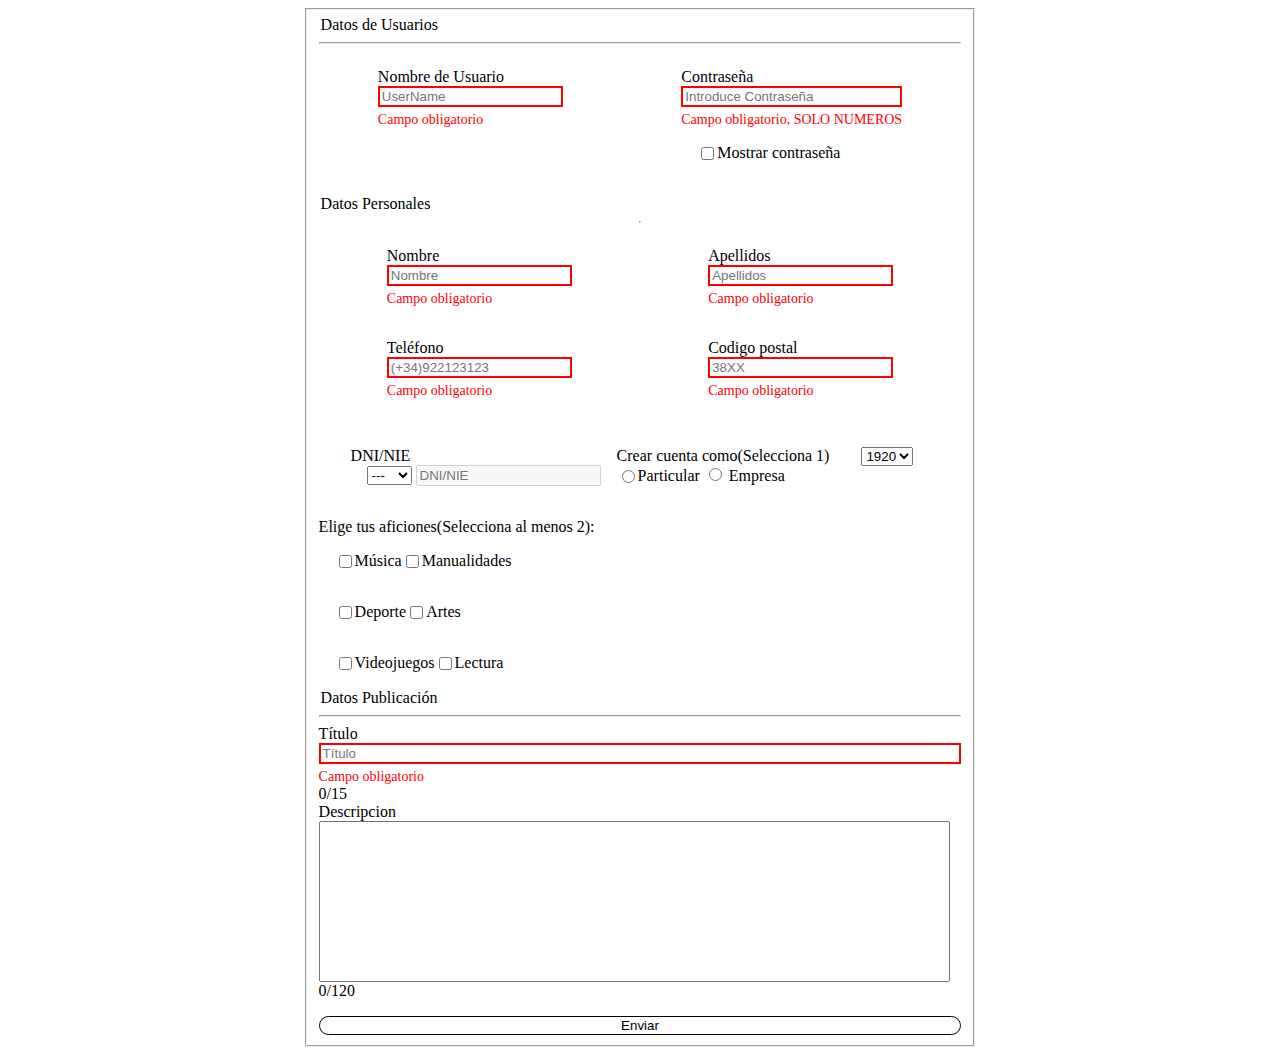
==== ut04-02/index.html @ b4a2de7b "Cambios" ====
<!DOCTYPE html>
<html lang="en">

<head>
    <meta charset="UTF-8">
    <meta name="viewport" content="width=device-width, initial-scale=1.0">
    <link rel="preload" href="css/style.css" as="style">
    <link href="css/style.css" rel="stylesheet">
    <title>Formulario 1 DEW</title>
</head>

<body>
    <form id="frm" method="post" action="https://www.w3schools.com/action_page.php" class="formulario">
        <fieldset>
            <div class="datos-usuario">
                <legend>Datos de Usuarios</legend>
                <hr>
                <div class="user">
                    <div>
                        <label for="NombreUsuario">Nombre de Usuario</label>
                        <input type="text" name="NombreUsuario" placeholder="UserName" minlength="4" maxlength="20" required>
                        <span class="error-message">Campo obligatorio</span>
                    </div>
                    <div>
                        <label for="Contrasena">Contraseña</label>
                        <input type="password" id="pass" name="Contrasena" maxlength="8" pattern="[0-9]{8}" placeholder="Introduce Contraseña" required>
                        <span class="error-message">Campo obligatorio, SOLO NUMEROS</span>
                        <div>
                            <input onchange="passChange()" id="checkpass" name="checkpass" type="checkbox">
                            <label id="checkpassLabel" for="checkpass">Mostrar contraseña</label>
                        </div>
                    </div>
                </div>
            </div>
            <div class="datos-personales">
                <legend>Datos Personales</legend>
                <hr>
                <div class="personal">
                    <div>
                        <label for="Nombre">Nombre</label>
                        <input type="text" name="Nombre" id="name" placeholder="Nombre" minlength="4" maxlength="20" required>
                        <span class="error-message">Campo obligatorio</span>
                    </div>
                    <div>
                        <label for="Apellidos">Apellidos</label>
                        <input type="text" name="Apellidos" placeholder="Apellidos" minlength="4" maxlength="20" required>
                        <span class="error-message">Campo obligatorio</span>
                    </div>
                </div>
                <div class="personal">
                    <div>
                        <label for="Telefono ">Teléfono</label>
                        <input id="telInput" type="tel" name="Telefono" placeholder="(+34)922123123" pattern="\(\+34\)922[0-9]{6}" maxlength="14" required>
                        <span class="error-message">Campo obligatorio</span>
                    </div>
                    <div>
                        <label for="CodigoPostal">Codigo postal</label>
                        <input type="text" id="postal" name="CodigoPostal" placeholder="38XX" pattern="38[0-9]{3}"
                            required>
                        <span class="error-message">Campo obligatorio</span>
                    </div>
                </div>
                <div class="personal-second">
                    <div>
                        <label for="dni">DNI/NIE</label>
                        <span class="error" id="dniError"></span>
                        <div>
                            <select id="stateSelect" onchange="ChangeState()" name="TipoDocumento" class="select-dni" required>
                                <option value="none" hidden selected>---</option>
                                <option value="DNI">DNI</option>
                                <option value="NIE">NIE</option>
                            </select>
                            <input id="dni" type="text" name="DniNie" placeholder="DNI/NIE" maxlength="9" disabled
                                required>
                        </div>
                    </div>
                    <div>
                        <label>Crear cuenta como(Selecciona 1)</label>
                        <div class="account">
                            <input name="CuentaComo1" value="Particular" type="radio">
                            <label for="CuentaComo">Particular</h>
                            <input name="CuentaComo2" value="Empresa" type="radio">
                            <label for="CuentaComo">Empresa</label>
                        </div>
                        <span id="errorRadio" class="error"></span>
                    </div>
                    <div>
                        <select id="year-select" name="AnioNacimiento">
                        </select>
                    </div>
                </div>
                <div class="row-account">
                    <label>Elige tus aficiones(Selecciona al menos 2):</label>
                    <div>
                        <input name="hobbie" value="Musica" type="checkbox" id="hobbie1">
                        <label for="hobbie1">Música</label>
                        <input name="hobbie" value="Manualidades" type="checkbox" id="hobbie2">
                        <label for="hobbie2">Manualidades</label>
                    </div>
                    <div>
                        <input name="hobbie" value="Deportes" type="checkbox" id="hobbie3">
                        <label for="hobbie3">Deporte</label>
                        <input name="hobbie" value="Artes" type="checkbox" id="hobbie4">
                        <label for="hobbie4">Artes</label>
                    </div>
                    <div>
                        <input name="hobbie" value="Videojuegos" type="checkbox" id="hobbie5">
                        <label for="hobbie5">Videojuegos</label>
                        <input name="hobbie" value="Lectura" type="checkbox" id="hobbie6">
                        <label for="hobbie6">Lectura</label>
                    </div>
                </div>
                <span id="errorCheck" class="error"></span>
            <div class="datos-publicacion">
                <legend>Datos Publicación</legend>
                <hr>
                <div class="text-area">
                    <label for="PublicacionTitulo">Título</label>
                    <input id="title" name="PublicacionTitulo" type="text" minlength="4" maxlength="15" placeholder="Título" required>
                    <span class="error-message">Campo obligatorio</span>
                    <span id="titleCount">0/15</span>
                    <label for="PublicacionDescripcion" rows="4" cols="50">Descripcion</label>
                    <textarea id="area" name="PublicacionDescripcion" minlength="4" maxlength="120" required></textarea>
                    <span class="error-message">Campo obligatorio</span>
                    <span id="areaCount">0/120</span>
                </div>
            </div>
            <button type="submit">Enviar</button>
        </fieldset>
    </form>
</body>
<script src="js/script.js"></script>

</html>
---- ut04-02/css/style.css ----
button {
    border: solid;
    border-radius: 1rem;
    border-width: 0.1rem;
    color: var(--header);
    background-color: var(--fondo);
    margin-top: 1rem;
  }

  input:valid {
    border: 2px solid green;
  }

  input:invalid {
    border: 2px solid red;
  }

  input:invalid + .error-message {
    display: block;
    color: red;
    font-size: 14px;
    margin-top: 5px;
  }

  .error-message {
    display: none;
  }

.formulario {
    display: flex;
    flex-direction: column;
    align-items: center;
}

.error {
    color: red;
    font-size: 14px;
    display: none;  
}

.user {
    display: flex;
    flex-direction: row;
    justify-content: space-around; 
}

.user div {
    display: flex;
    flex-direction: column;
    padding: 1rem;
}

.user div div {
    display: flex;
    flex-direction: row;
}

.datos-personales {
    display: flex;
    flex-direction: column;

}

.personal label {
    display: block;
}

.personal {
    display: flex;
    flex-direction: row;
    justify-content: space-around; 
}

.personal div {
    padding: 1rem;
}

.personal-second {
    display: flex;
    flex-direction: row;
    padding: 2rem;
}

.personal-second > div {
    margin-right: 1rem;
}

.personal-second select {
    margin-left: 1rem;
}

.account{
    display: flex;
    flex-direction: row;
}

.text-area {
    display: flex;
    flex-direction: column;
}

textarea {
    width: 625px; height: 155px;
    resize: none;
}

.row-account{
    display: flex;
    flex-direction: column;
}

.row-account div {
    display: flex;
    flex-direction: row;
    margin: 1rem;
}

.word {
    justify-content: end;
}
---- ut04-02/css/style.css ----
button {
    border: solid;
    border-radius: 1rem;
    border-width: 0.1rem;
    color: var(--header);
    background-color: var(--fondo);
    margin-top: 1rem;
  }

  input:valid {
    border: 2px solid green;
  }

  input:invalid {
    border: 2px solid red;
  }

  input:invalid + .error-message {
    display: block;
    color: red;
    font-size: 14px;
    margin-top: 5px;
  }

  .error-message {
    display: none;
  }

.formulario {
    display: flex;
    flex-direction: column;
    align-items: center;
}

.error {
    color: red;
    font-size: 14px;
    display: none;  
}

.user {
    display: flex;
    flex-direction: row;
    justify-content: space-around; 
}

.user div {
    display: flex;
    flex-direction: column;
    padding: 1rem;
}

.user div div {
    display: flex;
    flex-direction: row;
}

.datos-personales {
    display: flex;
    flex-direction: column;

}

.personal label {
    display: block;
}

.personal {
    display: flex;
    flex-direction: row;
    justify-content: space-around; 
}

.personal div {
    padding: 1rem;
}

.personal-second {
    display: flex;
    flex-direction: row;
    padding: 2rem;
}

.personal-second > div {
    margin-right: 1rem;
}

.personal-second select {
    margin-left: 1rem;
}

.account{
    display: flex;
    flex-direction: row;
}

.text-area {
    display: flex;
    flex-direction: column;
}

textarea {
    width: 625px; height: 155px;
    resize: none;
}

.row-account{
    display: flex;
    flex-direction: column;
}

.row-account div {
    display: flex;
    flex-direction: row;
    margin: 1rem;
}

.word {
    justify-content: end;
}
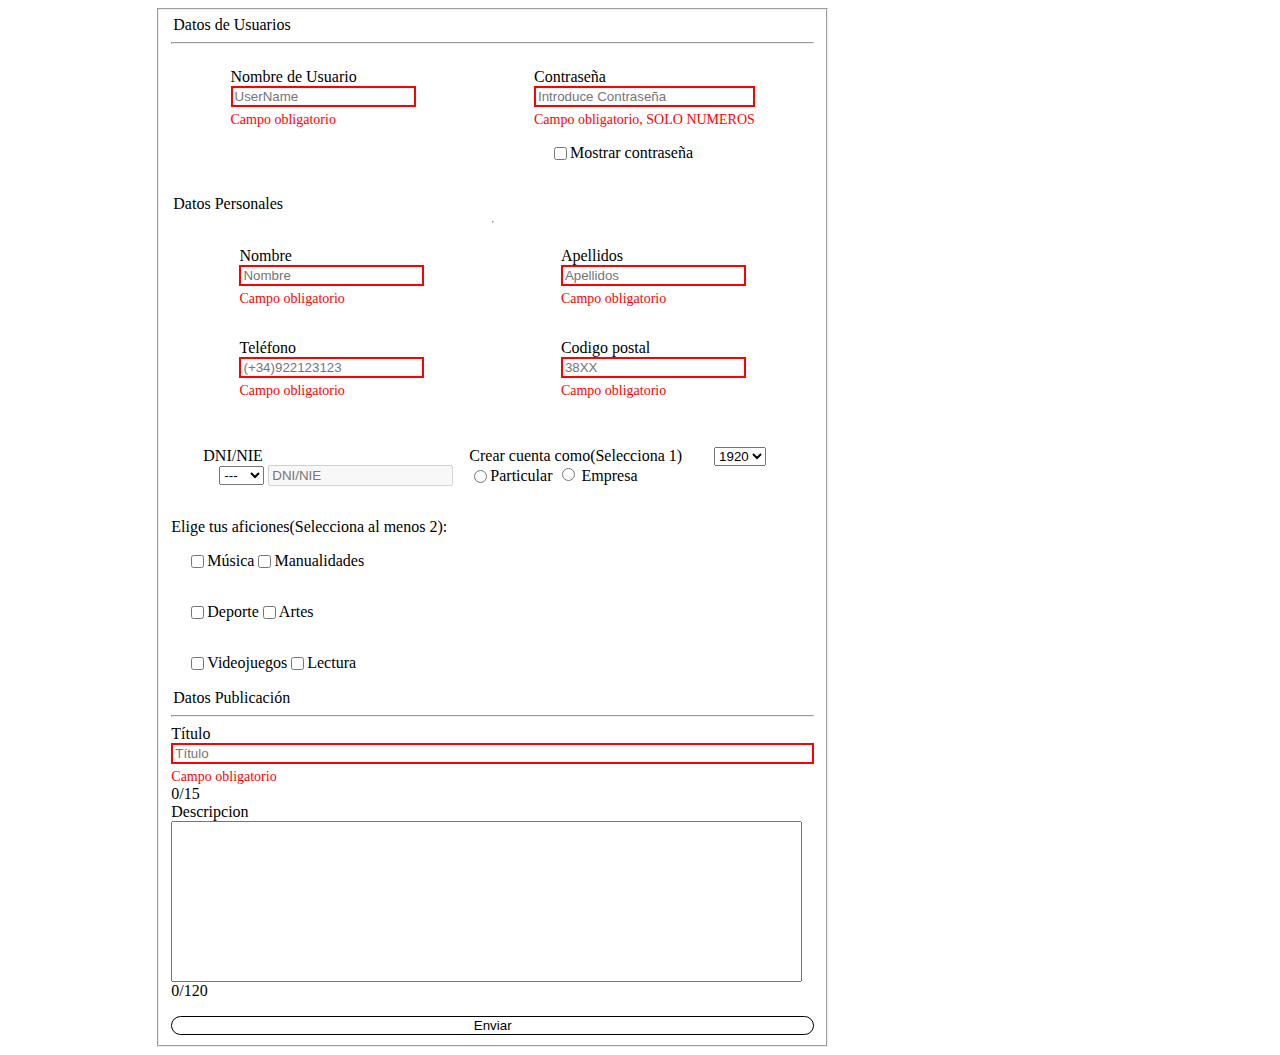
==== commit b4a2dd9c: "Cambios" ====
--- a/ut04-02/index.html
+++ b/ut04-02/index.html
@@ -10,124 +10,139 @@
 </head>
 
 <body>
-    <form id="frm" method="post" action="https://www.w3schools.com/action_page.php" class="formulario">
-        <fieldset>
-            <div class="datos-usuario">
-                <legend>Datos de Usuarios</legend>
-                <hr>
-                <div class="user">
-                    <div>
-                        <label for="NombreUsuario">Nombre de Usuario</label>
-                        <input type="text" name="NombreUsuario" placeholder="UserName" minlength="4" maxlength="20" required>
-                        <span class="error-message">Campo obligatorio</span>
-                    </div>
-                    <div>
-                        <label for="Contrasena">Contraseña</label>
-                        <input type="password" id="pass" name="Contrasena" maxlength="8" pattern="[0-9]{8}" placeholder="Introduce Contraseña" required>
-                        <span class="error-message">Campo obligatorio, SOLO NUMEROS</span>
+    <div class="div-principal">
+        <form id="frm" method="post" novalidate action="https://www.w3schools.com/action_page.php" class="formulario">
+            <fieldset>
+                <div class="datos-usuario">
+                    <legend>Datos de Usuarios</legend>
+                    <hr>
+                    <div class="user">
                         <div>
-                            <input onchange="passChange()" id="checkpass" name="checkpass" type="checkbox">
-                            <label id="checkpassLabel" for="checkpass">Mostrar contraseña</label>
+                            <label for="NombreUsuario">Nombre de Usuario</label>
+                            <input type="text" name="NombreUsuario" placeholder="UserName" minlength="4" maxlength="20"
+                                required>
+                            <span class="error-message">Campo obligatorio</span>
+                        </div>
+                        <div>
+                            <label for="Contrasena">Contraseña</label>
+                            <input type="password" id="pass" name="Contrasena" maxlength="8" pattern="[0-9]{8}"
+                                placeholder="Introduce Contraseña" required>
+                            <span class="error-message">Campo obligatorio, SOLO NUMEROS</span>
+                            <div>
+                                <input onchange="passChange()" id="checkpass" name="checkpass" type="checkbox">
+                                <label id="checkpassLabel" for="checkpass">Mostrar contraseña</label>
+                            </div>
                         </div>
                     </div>
                 </div>
-            </div>
-            <div class="datos-personales">
-                <legend>Datos Personales</legend>
-                <hr>
-                <div class="personal">
-                    <div>
-                        <label for="Nombre">Nombre</label>
-                        <input type="text" name="Nombre" id="name" placeholder="Nombre" minlength="4" maxlength="20" required>
-                        <span class="error-message">Campo obligatorio</span>
-                    </div>
-                    <div>
-                        <label for="Apellidos">Apellidos</label>
-                        <input type="text" name="Apellidos" placeholder="Apellidos" minlength="4" maxlength="20" required>
-                        <span class="error-message">Campo obligatorio</span>
-                    </div>
-                </div>
-                <div class="personal">
-                    <div>
-                        <label for="Telefono ">Teléfono</label>
-                        <input id="telInput" type="tel" name="Telefono" placeholder="(+34)922123123" pattern="\(\+34\)922[0-9]{6}" maxlength="14" required>
-                        <span class="error-message">Campo obligatorio</span>
-                    </div>
-                    <div>
-                        <label for="CodigoPostal">Codigo postal</label>
-                        <input type="text" id="postal" name="CodigoPostal" placeholder="38XX" pattern="38[0-9]{3}"
-                            required>
-                        <span class="error-message">Campo obligatorio</span>
-                    </div>
-                </div>
-                <div class="personal-second">
-                    <div>
-                        <label for="dni">DNI/NIE</label>
-                        <span class="error" id="dniError"></span>
+                <div class="datos-personales">
+                    <legend>Datos Personales</legend>
+                    <hr>
+                    <div class="personal">
                         <div>
-                            <select id="stateSelect" onchange="ChangeState()" name="TipoDocumento" class="select-dni" required>
-                                <option value="none" hidden selected>---</option>
-                                <option value="DNI">DNI</option>
-                                <option value="NIE">NIE</option>
-                            </select>
-                            <input id="dni" type="text" name="DniNie" placeholder="DNI/NIE" maxlength="9" disabled
+                            <label for="Nombre">Nombre</label>
+                            <input type="text" name="Nombre" id="name" placeholder="Nombre" minlength="4" maxlength="20"
                                 required>
+                            <span class="error-message">Campo obligatorio</span>
+                        </div>
+                        <div>
+                            <label for="Apellidos">Apellidos</label>
+                            <input type="text" name="Apellidos" placeholder="Apellidos" minlength="4" maxlength="20"
+                                required>
+                            <span class="error-message">Campo obligatorio</span>
                         </div>
                     </div>
-                    <div>
-                        <label>Crear cuenta como(Selecciona 1)</label>
-                        <div class="account">
-                            <input name="CuentaComo1" value="Particular" type="radio">
-                            <label for="CuentaComo">Particular</h>
-                            <input name="CuentaComo2" value="Empresa" type="radio">
-                            <label for="CuentaComo">Empresa</label>
+                    <div class="personal">
+                        <div>
+                            <label for="Telefono ">Teléfono</label>
+                            <input id="telInput" type="tel" name="Telefono" placeholder="(+34)922123123"
+                                pattern="\(\+34\)922[0-9]{6}" maxlength="14" required>
+                            <span class="error-message">Campo obligatorio</span>
                         </div>
-                        <span id="errorRadio" class="error"></span>
+                        <div>
+                            <label for="CodigoPostal">Codigo postal</label>
+                            <input type="text" id="postal" name="CodigoPostal" placeholder="38XX" pattern="38[0-9]{3}"
+                                required>
+                            <span class="error-message">Campo obligatorio</span>
+                        </div>
                     </div>
-                    <div>
-                        <select id="year-select" name="AnioNacimiento">
-                        </select>
+                    <div class="personal-second">
+                        <div>
+                            <label for="dni">DNI/NIE</label>
+                            <span class="error" id="dniError"></span>
+                            <div>
+                                <select id="stateSelect" onchange="ChangeState()" name="TipoDocumento"
+                                    class="select-dni" required>
+                                    <option value="none" hidden selected>---</option>
+                                    <option value="DNI">DNI</option>
+                                    <option value="NIE">NIE</option>
+                                </select>
+                                <input id="dni" type="text" name="DniNie" placeholder="DNI/NIE" maxlength="9" disabled
+                                    required>
+                            </div>
+                            <span id="errorDniText"></span>
+                        </div>
+                        <div>
+                            <label>Crear cuenta como(Selecciona 1)</label>
+                            <div class="account">
+                                <input name="CuentaComo" value="Particular" type="radio">
+                                <label for="CuentaComo">Particular</h>
+                                    <input name="CuentaComo" value="Empresa" type="radio">
+                                    <label for="CuentaComo">Empresa</label>
+                            </div>
+                            <span id="errorRadio" class="error"></span>
+                        </div>
+                        <div>
+                            <select id="year-select" name="AnioNacimiento">
+                            </select>
+                        </div>
                     </div>
-                </div>
-                <div class="row-account">
-                    <label>Elige tus aficiones(Selecciona al menos 2):</label>
-                    <div>
-                        <input name="hobbie" value="Musica" type="checkbox" id="hobbie1">
-                        <label for="hobbie1">Música</label>
-                        <input name="hobbie" value="Manualidades" type="checkbox" id="hobbie2">
-                        <label for="hobbie2">Manualidades</label>
+                    <div class="row-account">
+                        <label>Elige tus aficiones(Selecciona al menos 2):</label>
+                        <div>
+                            <input name="Aficiones" value="Musica" type="checkbox" id="hobbie1">
+                            <label for="Aficiones1">Música</label>
+                            <input name="Aficiones" value="Manualidades" type="checkbox" id="hobbie2">
+                            <label for="Aficiones2">Manualidades</label>
+                        </div>
+                        <div>
+                            <input name="Aficiones" value="Deportes" type="checkbox" id="hobbie3">
+                            <label for="Aficiones3">Deporte</label>
+                            <input name="Aficiones" value="Artes" type="checkbox" id="hobbie4">
+                            <label for="Aficiones4">Artes</label>
+                        </div>
+                        <div>
+                            <input name="Aficiones" value="Videojuegos" type="checkbox" id="hobbie5">
+                            <label for="Aficiones5">Videojuegos</label>
+                            <input name="Aficiones" value="Lectura" type="checkbox" id="hobbie6">
+                            <label for="Aficiones6">Lectura</label>
+                        </div>
+                        <input type="hidden" id="aficionesFormat" name="Aficiones">
                     </div>
-                    <div>
-                        <input name="hobbie" value="Deportes" type="checkbox" id="hobbie3">
-                        <label for="hobbie3">Deporte</label>
-                        <input name="hobbie" value="Artes" type="checkbox" id="hobbie4">
-                        <label for="hobbie4">Artes</label>
+                    <span id="errorCheck" class="error"></span>
+                    <div class="datos-publicacion">
+                        <legend>Datos Publicación</legend>
+                        <hr>
+                        <div class="text-area">
+                            <label for="PublicacionTitulo">Título</label>
+                            <input id="title" name="PublicacionTitulo" type="text" minlength="4" maxlength="15"
+                                placeholder="Título" required>
+                            <span class="error-message">Campo obligatorio</span>
+                            <span id="titleCount">0/15</span>
+                            <label for="PublicacionDescripcion" rows="4" cols="50">Descripcion</label>
+                            <textarea id="area" name="PublicacionDescripcion" minlength="4" maxlength="120"
+                                required></textarea>
+                            <span class="error-message">Campo obligatorio</span>
+                            <span id="areaCount">0/120</span>
+                        </div>
                     </div>
-                    <div>
-                        <input name="hobbie" value="Videojuegos" type="checkbox" id="hobbie5">
-                        <label for="hobbie5">Videojuegos</label>
-                        <input name="hobbie" value="Lectura" type="checkbox" id="hobbie6">
-                        <label for="hobbie6">Lectura</label>
-                    </div>
-                </div>
-                <span id="errorCheck" class="error"></span>
-            <div class="datos-publicacion">
-                <legend>Datos Publicación</legend>
-                <hr>
-                <div class="text-area">
-                    <label for="PublicacionTitulo">Título</label>
-                    <input id="title" name="PublicacionTitulo" type="text" minlength="4" maxlength="15" placeholder="Título" required>
-                    <span class="error-message">Campo obligatorio</span>
-                    <span id="titleCount">0/15</span>
-                    <label for="PublicacionDescripcion" rows="4" cols="50">Descripcion</label>
-                    <textarea id="area" name="PublicacionDescripcion" minlength="4" maxlength="120" required></textarea>
-                    <span class="error-message">Campo obligatorio</span>
-                    <span id="areaCount">0/120</span>
-                </div>
-            </div>
-            <button type="submit">Enviar</button>
-        </fieldset>
-    </form>
+                    <button type="submit">Enviar</button>
+            </fieldset>
+        </form>
+        <div id="erroresDiv" class="div-error">
+
+        </div>
+    </div>
 </body>
 <script src="js/script.js"></script>
 
--- a/ut04-02/css/style.css
+++ b/ut04-02/css/style.css
@@ -5,10 +5,6 @@
     color: var(--header);
     background-color: var(--fondo);
     margin-top: 1rem;
-  }
-
-  input:valid {
-    border: 2px solid green;
   }
 
   input:invalid {
@@ -118,3 +114,16 @@
 .word {
     justify-content: end;
 }
+
+.div-principal {
+    display: flex;
+    flex-direction: row;
+    justify-content: space-around;
+}
+
+.div-error{
+    display: flex;
+    flex-direction: column;
+    justify-content: center;
+
+}--- a/ut04-02/css/style.css
+++ b/ut04-02/css/style.css
@@ -5,10 +5,6 @@
     color: var(--header);
     background-color: var(--fondo);
     margin-top: 1rem;
-  }
-
-  input:valid {
-    border: 2px solid green;
   }
 
   input:invalid {
@@ -118,3 +114,16 @@
 .word {
     justify-content: end;
 }
+
+.div-principal {
+    display: flex;
+    flex-direction: row;
+    justify-content: space-around;
+}
+
+.div-error{
+    display: flex;
+    flex-direction: column;
+    justify-content: center;
+
+}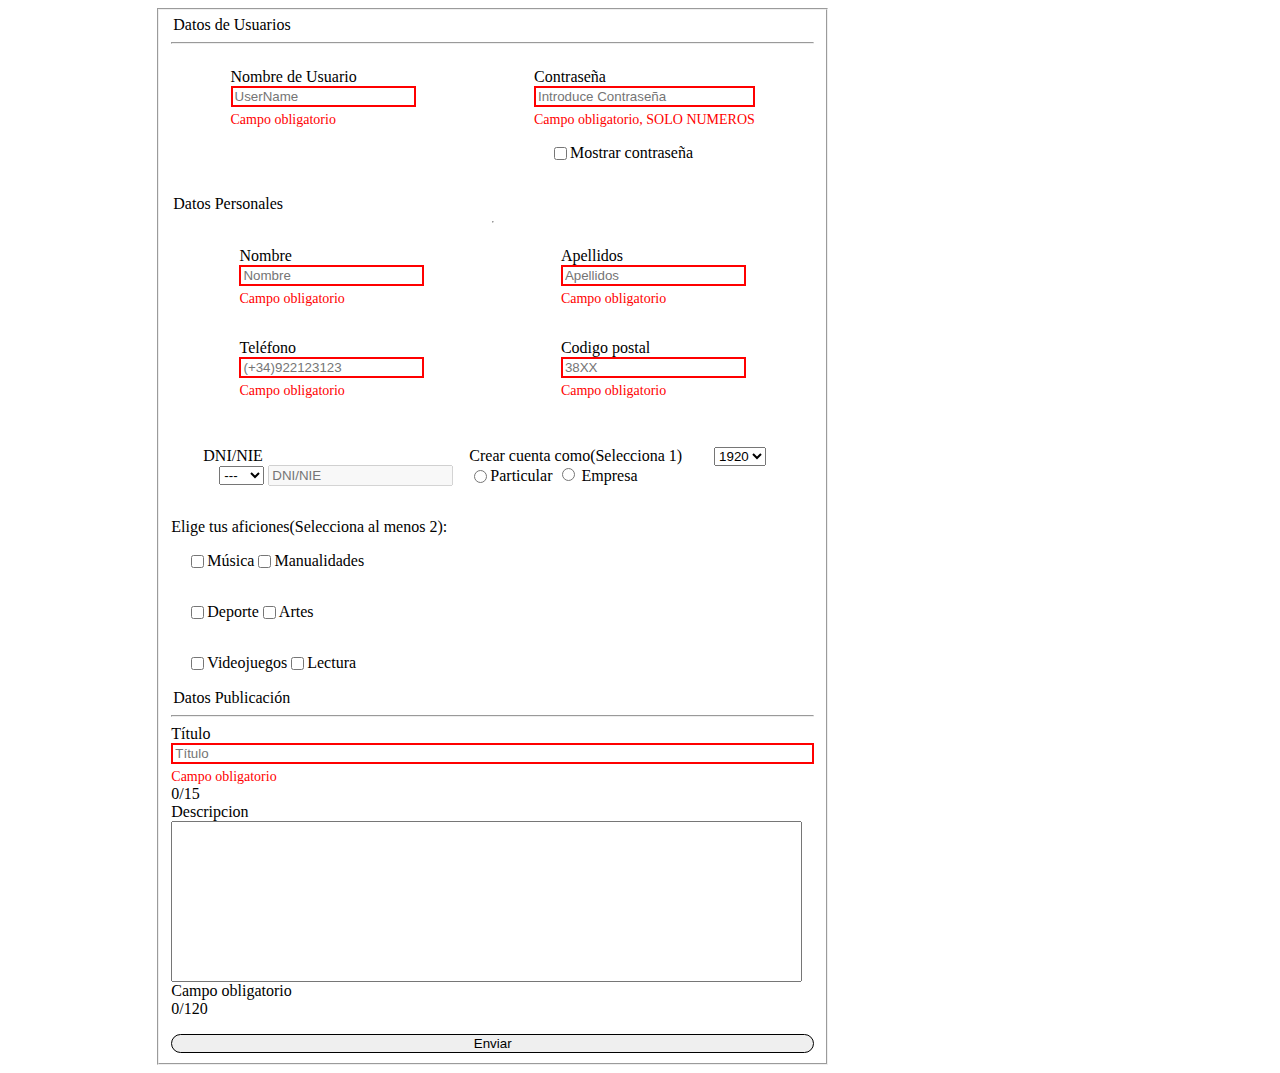
==== commit 2650d297: "Nuevos cambios" ====
--- a/ut04-02/index.html
+++ b/ut04-02/index.html
@@ -29,7 +29,7 @@
                                 placeholder="Introduce Contraseña" required>
                             <span class="error-message">Campo obligatorio, SOLO NUMEROS</span>
                             <div>
-                                <input onchange="passChange()" id="checkpass" name="checkpass" type="checkbox">
+                                <input id="checkpass" name="checkpass" type="checkbox">
                                 <label id="checkpassLabel" for="checkpass">Mostrar contraseña</label>
                             </div>
                         </div>
@@ -71,8 +71,7 @@
                             <label for="dni">DNI/NIE</label>
                             <span class="error" id="dniError"></span>
                             <div>
-                                <select id="stateSelect" onchange="ChangeState()" name="TipoDocumento"
-                                    class="select-dni" required>
+                                <select id="stateSelect" name="TipoDocumento" class="select-dni" required>
                                     <option value="none" hidden selected>---</option>
                                     <option value="DNI">DNI</option>
                                     <option value="NIE">NIE</option>
@@ -143,7 +142,8 @@
 
         </div>
     </div>
+    <script type="module" src="js/script.js"></script>
 </body>
-<script src="js/script.js"></script>
+
 
 </html>--- a/ut04-02/css/style.css
+++ b/ut04-02/css/style.css
@@ -2,8 +2,6 @@
     border: solid;
     border-radius: 1rem;
     border-width: 0.1rem;
-    color: var(--header);
-    background-color: var(--fondo);
     margin-top: 1rem;
   }
 
@@ -18,9 +16,11 @@
     margin-top: 5px;
   }
 
-  .error-message {
+  input:valid + .error-message {
     display: none;
   }
+
+
 
 .formulario {
     display: flex;
--- a/ut04-02/css/style.css
+++ b/ut04-02/css/style.css
@@ -2,8 +2,6 @@
     border: solid;
     border-radius: 1rem;
     border-width: 0.1rem;
-    color: var(--header);
-    background-color: var(--fondo);
     margin-top: 1rem;
   }
 
@@ -18,9 +16,11 @@
     margin-top: 5px;
   }
 
-  .error-message {
+  input:valid + .error-message {
     display: none;
   }
+
+
 
 .formulario {
     display: flex;
